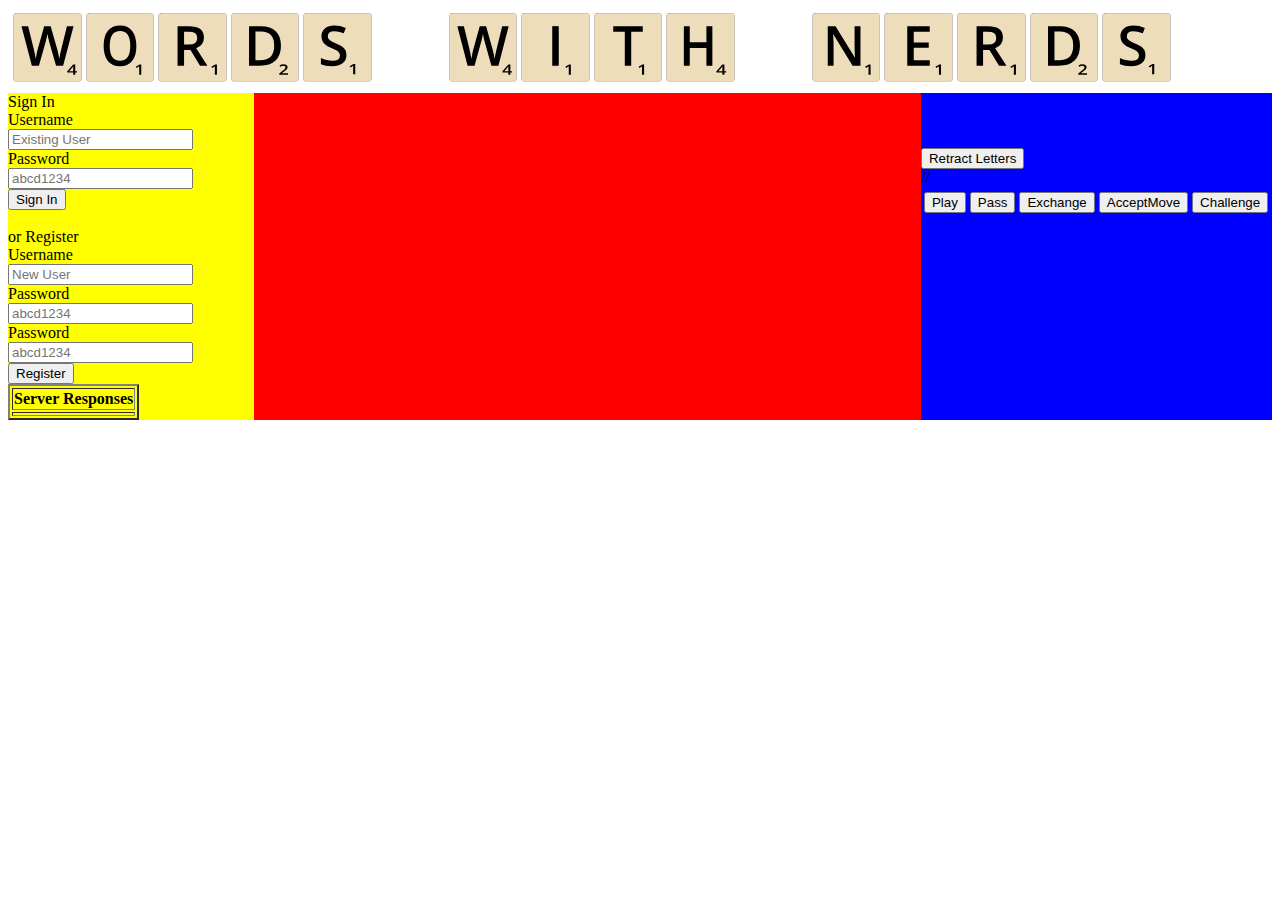
==== src/main/resources/static/index.html @ dd2e4956 "Merge pull request #40 from scrabble-cooper/scrabble4-17" ====
<!DOCTYPE html>
<html>
<head>
    <title>Words with Nerds</title>
    <link href="/webjars/bootstrap/css/bootstrap.min.css" rel="stylesheet">
    <link href="game.css" rel="stylesheet">
    <link href="common.css" rel="stylesheet">
    <script src="/webjars/jquery/jquery.min.js"></script>
    <script src="/webjars/sockjs-client/sockjs.min.js"></script>
    <script src="/webjars/stomp-websocket/stomp.min.js"></script>
    <script src="common.js"></script>
    <script src="game.js"></script>
    <link rel="icon" type="image/png" src="images/myicon.png">
</head>
<body>
<noscript><h2 style="color: #ff0000">Please enable Javascript and reload this page!</h2></noscript>

<div id="top-of-page" >
</div>
<div id="mid-page" >
    <div id="left-mid-page" >
        <div id="left-login-status">
            <form class="form-inline" id="theForm">
                <div class="form-group">
                    <label >Sign In</label>
                    <br>
                    <label for="name"> Username </label>
                    <input type="text" id="name" class="form-control" placeholder="Existing User">
                    <br>
                    <label for="password"> Password </label>
                    <input type="password" id="password" class="form-control" placeholder="abcd1234">
                    <button id="signin" class="btn btn-default" type="submit">Sign In</button>
                </div>
                <div>
                    <br>
                    <label > or Register</label>
                    <br>
                    <label for="regname"> Username</label>
                    <input type="text" id="regname" class="form-control" placeholder="New User">
                    <br>
                    <label for="regpassword1"> Password </label>
                    <input type="password" id="regpassword1" class="form-control" placeholder="abcd1234">
                    <br>
                    <label for="regpassword2"> Password </label>
                    <input type="password" id="regpassword2" class="form-control" placeholder="abcd1234">
                    <button id="register" class="btn btn-default" type="submit">Register</button>
                </div>
            </form>
        </div>
        <div id="left-current-games">
        </div>
        <div id="left-joinable">
        </div>
        <div id="left-new-game">
        </div>
        <div id="left-response">
            <table border = "2px;" id="conversation" class="table table-striped">
                <thead>
                <tr>
                    <th>Server Responses</th>
                </tr>
                </thead>
                <tbody>
                   <tr><td id="response"></td></tr>
                </tbody>
            </table>
        </div>
    </div>
    <div id="mid-mid-page" >

        <table id="board-table">
            <tbody id="board-body"></tbody>
        </table >
        <br>
    </div>
    <div id="right-mid-page">
        <div id="rack_div">
            <table id="rack">
                <tr id="rack_tr">

                </tr>
            </table>
            <button onclick =" resetRack ()" id="reset-rack_btn" class="btn btn-default" >Retract Letters</button>
        <br />
        </div>
        <div id="action_div">
            <table id="action_table">

                <tr id="action_tr">

                </tr>
                <tr>
                    <td><button onclick =" playMove  ()" id="reset-rack_btn" class="btn btn-default" >Play</button></td>
                    <td><button onclick =" passMove  ()" id="reset-rack_btn" class="btn btn-default" >Pass</button></td>
                    <td><button onclick =" xLetters  ()" id="reset-rack_btn" class="btn btn-default" >Exchange</button></td>
                    //<td><button onclick =" accept    ()" id="reset-rack_btn" class="btn btn-default" >AcceptMove</button></td>
                    <td><button onclick =" challenge ()" id="reset-rack_btn" class="btn btn-default" >Challenge</button></td>
                </tr>
            </table>

        </div>



    </div>

</div>
<div id="bottom-of-page">
</div>
<script>

    outputTitle ("Words With Nerds","top-of-page" );
    var termID        = generateString(10);
    var userName      = "";
    var userID        = -1;
    var currentGameID = -1;

    connect ();
    console.log(userName);

    var boardStr =     "               " +
                       "               " +
                       "               " +
                       "               " +
                       "               " +
                       "               " +
                       "               " +
                       "               " +
                       "               " +
                       "               " +
                       "               " +
                       "               " +
                       "               " +
                       "               " +
                       "               " ;
    /*
                     "qWAMBE         " +
                     "U              " +
                     "A              " +
                     "N              " +
                     "G              " +
                     "O              " +
                     "SH             " +
                     " OCTAVES       " +
                     " T             " +
                     " e             " +
                     " L             " +
                     "               " +
                     "               " +
                     "               " +
                     "               " ;
    */

    displayBoard(boardStr);

    var myRack = " SIGN*IN ";
    displayRack();

    // An array to store the letters placed on the board from the players rack this current turn.
    // The player may retract and exchange letters with their rack at will until they finish their turn.

    // the objects stored in the following array will be boardIndex,rackindex, letter // uppercase not a wild card lowercase wild carded letter
    var retractableLetters = [];


</script>
</body>
</html>
---- src/main/resources/static/game.css ----
#mid-page {
                  display : flex;
                  width : 100%;
                  background-color: green;

          }

#left-mid-page {
                  display : flex;
                  flex-direction: column;
                  width : 350px;
                  background-color: yellow;
                  block;
             }
#mid-mid-page {
                  display : flex;
                  width : 950px;
                  background-color: red;
              }
#right-mid-page {
                  display : flex;
                  width : 500px;
                  background-color: blue;
                  flex-direction: column;
             }

.header-image {
                    height: 75px;
                 }
#board-table  {
                 border-collapse: collapse;
}
#board-table td {
                   padding: 0px; border: solid 2px #777; height: 55px; width: 55px; vertical-align: middle; text-align: center; margin: auto;
}

#rack {
                 padding: 0px; height: 55px; width: 55px;
}
#rack td {
                 padding: 0px; border: solid 2px #777;
}
#rack img {
                 height: 50px; width: 50px; padding: 0px;
}
.triple-word    { color: white; font-size: 15px; font-weight: 900; text-align: center; vertical-align: middle; background-color: red; }
.double-word    { color: white; font-size: 15px; font-weight: 900; text-align: center; vertical-align: middle; background-color: deeppink; }
.triple-letter  { color: white; font-size: 15px; font-weight: 900; text-align: center; vertical-align: middle; background-color: blue; }
.double-letter  { color: white; font-size: 15px; font-weight: 900; text-align: center; vertical-align: middle; background-color: deepskyblue; }
.plain-score    { color: white; font-size: 15px; font-weight: 900; text-align: center; vertical-align: middle; background-color: bisque; }
.board-image    { height: 55px; width: 55px; padding: 0px; vertical-align: middle; text-align: center; margin: auto; }
.board-wild-img { height: 45px; width: 45px; padding: 0px; vertical-align: middle; text-align: center; margin: auto; }
.board-wild-td  { padding: 0px; border: solid 2px #777; height: 55px; width: 55px; background-color: lightgreen; vertical-align: middle; text-align: center; margin: auto;}

.highlight-game  {  background-color: DarkKhaki; }
---- src/main/resources/static/common.css ----
.title-image { height: 75px; }
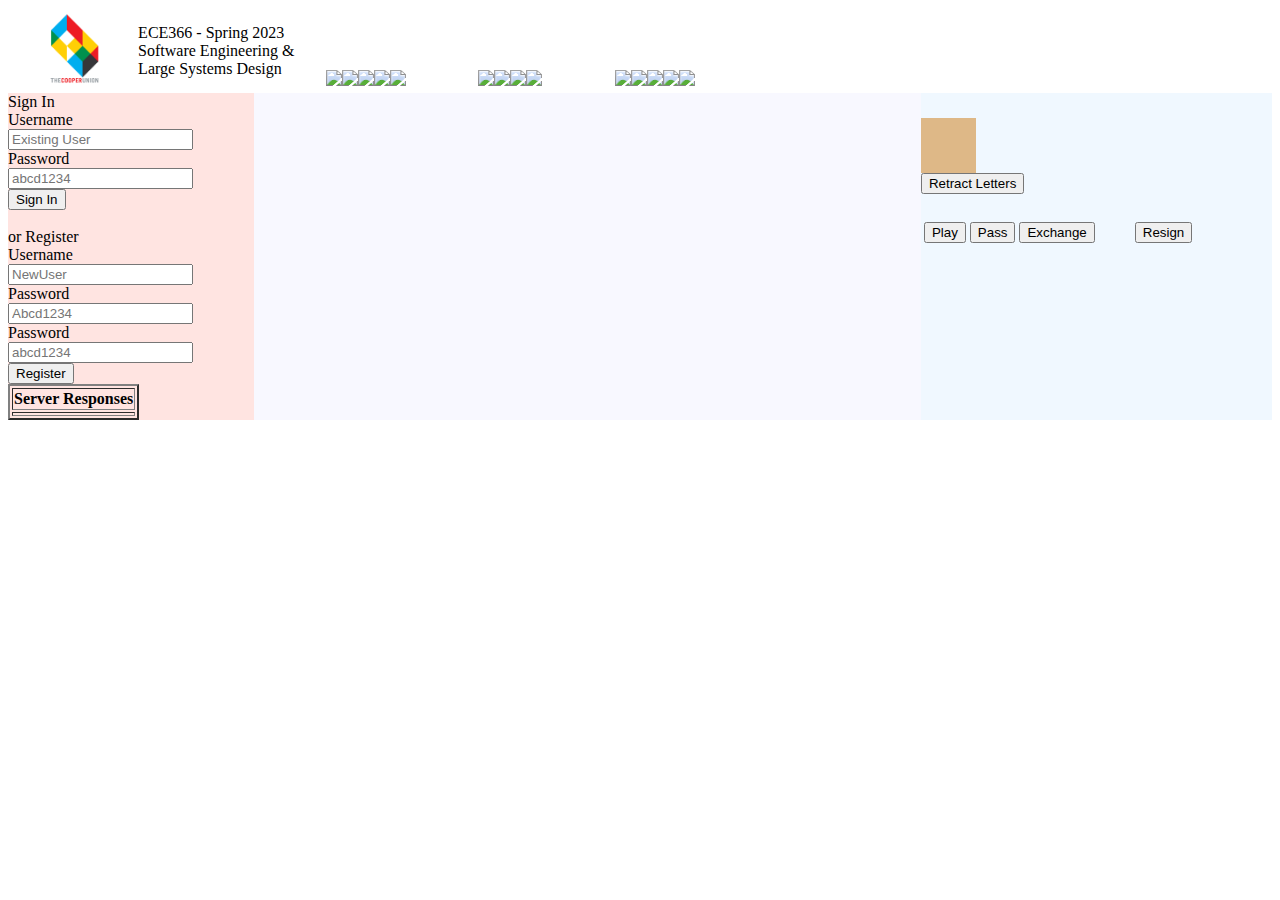
==== commit 23b4aa2a: "Add files via upload" ====
--- a/src/main/resources/static/index.html
+++ b/src/main/resources/static/index.html
@@ -9,7 +9,8 @@
     <script src="/webjars/sockjs-client/sockjs.min.js"></script>
     <script src="/webjars/stomp-websocket/stomp.min.js"></script>
     <script src="common.js"></script>
-    <script src="game.js"></script>
+    <script src="board.js"></script>
+    <script src="rack.js"></script>
     <link rel="icon" type="image/png" src="images/myicon.png">
 </head>
 <body>
@@ -25,10 +26,12 @@
                     <label >Sign In</label>
                     <br>
                     <label for="name"> Username </label>
-                    <input type="text" id="name" class="form-control" placeholder="Existing User">
+                    <input type="text" id="name" class="form-control" placeholder="Existing User"
+                           title="Must contain between 4 and 10 alphabetic characters. No spaces">
                     <br>
                     <label for="password"> Password </label>
-                    <input type="password" id="password" class="form-control" placeholder="abcd1234">
+                    <input type="password" id="password" class="form-control" placeholder="abcd1234"
+                           title="Must contain at least one number and one uppercase and lowercase letter, and 6 to 10 characters. No spaces">
                     <button id="signin" class="btn btn-default" type="submit">Sign In</button>
                 </div>
                 <div>
@@ -36,13 +39,16 @@
                     <label > or Register</label>
                     <br>
                     <label for="regname"> Username</label>
-                    <input type="text" id="regname" class="form-control" placeholder="New User">
+                    <input type="text" id="regname" class="form-control" placeholder="NewUser"
+                           title="Must contain between 4 and 10 Alphabetic characters. No spaces">
                     <br>
                     <label for="regpassword1"> Password </label>
-                    <input type="password" id="regpassword1" class="form-control" placeholder="abcd1234">
+                    <input type="password" id="regpassword1" class="form-control" placeholder="Abcd1234"
+                           title="Must contain at least one number and one uppercase and lowercase letter, and 6 to 10 characters. No spaces">
                     <br>
                     <label for="regpassword2"> Password </label>
-                    <input type="password" id="regpassword2" class="form-control" placeholder="abcd1234">
+                    <input type="password" id="regpassword2" class="form-control" placeholder="abcd1234"
+                           title="Must contain at least one number and one uppercase and lowercase letter, and 6 to 10 characters. No spaces">
                     <button id="register" class="btn btn-default" type="submit">Register</button>
                 </div>
             </form>
@@ -74,6 +80,19 @@
         <br>
     </div>
     <div id="right-mid-page">
+
+        <div id="player_score_div">
+            <div id="player_one_score">
+
+            </div>
+            <div id="game_round">
+
+            </div>
+            <div id="player_two_score" >
+
+            </div>
+
+        </div>
         <div id="rack_div">
             <table id="rack">
                 <tr id="rack_tr">
@@ -81,80 +100,88 @@
                 </tr>
             </table>
             <button onclick =" resetRack ()" id="reset-rack_btn" class="btn btn-default" >Retract Letters</button>
+
         <br />
         </div>
         <div id="action_div">
             <table id="action_table">
 
                 <tr id="action_tr">
+                    <td><button onclick ="movePlay      ()" id="move-play-btn" class="btn btn-default" >Play</button></td>
+                    <td><button onclick ="movePass      ()" id="move-pass-btn" class="btn btn-default" >Pass</button></td>
+                    <td><button onclick ="moveExchange  ()" id="move-exchange-btn" class="btn btn-default" >Exchange</button></td>
+                    <td>&nbsp;&nbsp;&nbsp;&nbsp;&nbsp;&nbsp;&nbsp;&nbsp;</td>
+                    <td><button onclick ="Resign    ()" id="resign-btn" class="btn btn-default" >Resign</button></td>
+                </tr>
+            </table>
 
-                </tr>
-                <tr>
-                    <td><button onclick =" playMove  ()" id="reset-rack_btn" class="btn btn-default" >Play</button></td>
-                    <td><button onclick =" passMove  ()" id="reset-rack_btn" class="btn btn-default" >Pass</button></td>
-                    <td><button onclick =" xLetters  ()" id="reset-rack_btn" class="btn btn-default" >Exchange</button></td>
-                    //<td><button onclick =" accept    ()" id="reset-rack_btn" class="btn btn-default" >AcceptMove</button></td>
-                    <td><button onclick =" challenge ()" id="reset-rack_btn" class="btn btn-default" >Challenge</button></td>
-                </tr>
+        </div>
+        <div id="letters_div">
+        </div>
+        <div id="last_move_div">
+        </div>
+        <div id="challenge_div">
+            <div id="score_div">
+               <table id="score_tbody">
+
+               </table>
+            </div>
+            <div id="challenge_btn_div">
+                <table id="challenge_table">
+
+                    <tr id="challenge_tr">
+                        <td id="challenge_text"></td>
+                        <td>&nbsp;&nbsp;&nbsp;<button onclick ="accept    ()" id="accept-btn" class="btn btn-default" >No Challenge</button>&nbsp;</td>
+                        <td>&nbsp;&nbsp;&nbsp;<button onclick ="challenge ()" id="challenge-btn" class="btn btn-default" >Challenge</button></td>
+                    </tr>
+                </table>
+            </div>
+        </div>
+        <div id="word_response_div">
+            <table id="word_response_table">
+
             </table>
 
         </div>
 
 
-
     </div>
-
 </div>
 <div id="bottom-of-page">
 </div>
+
 <script>
-
+    const droponabletd = document.querySelector('#droptemplate');
     outputTitle ("Words With Nerds","top-of-page" );
     var termID        = generateString(10);
     var userName      = "";
     var userID        = -1;
     var currentGameID = -1;
+    var dragFromID    = 0;
+
+    // The currentGame  object contains
+    // game_id  p1_iD p2_iD p1_username p2_username p1_score p2_score letters_left current_round p1_hand p2_hand winner board players_turn_id
+    // lastplay playedby challengecount passcount
+
+    hideChallengeDiv ();
+
+    disableActionButtons ();
+
+    var currentGame   = null;
+
+    let bNode = document.getElementById('board-body');
+
+    var mt = new board (bNode, 15, 225, scrabbleBk)
 
     connect ();
-    console.log(userName);
 
-    var boardStr =     "               " +
-                       "               " +
-                       "               " +
-                       "               " +
-                       "               " +
-                       "               " +
-                       "               " +
-                       "               " +
-                       "               " +
-                       "               " +
-                       "               " +
-                       "               " +
-                       "               " +
-                       "               " +
-                       "               " ;
-    /*
-                     "qWAMBE         " +
-                     "U              " +
-                     "A              " +
-                     "N              " +
-                     "G              " +
-                     "O              " +
-                     "SH             " +
-                     " OCTAVES       " +
-                     " T             " +
-                     " e             " +
-                     " L             " +
-                     "               " +
-                     "               " +
-                     "               " +
-                     "               " ;
-    */
+    mt.appendBoard(blankStart, blankStart, blankStart);
 
-    displayBoard(boardStr);
+    var myExchange = "         ";
+    var myRack =     " SIGN*IN ";
+    displayRack();
 
-    var myRack = " SIGN*IN ";
-    displayRack();
+    var myListOfGameIDs = [];
 
     // An array to store the letters placed on the board from the players rack this current turn.
     // The player may retract and exchange letters with their rack at will until they finish their turn.
--- a/src/main/resources/static/game.css
+++ b/src/main/resources/static/game.css
@@ -1,7 +1,7 @@
 #mid-page {
                   display : flex;
                   width : 100%;
-                  background-color: green;
+                  background-color: GhostWhite;
 
           }
 
@@ -9,47 +9,99 @@
                   display : flex;
                   flex-direction: column;
                   width : 350px;
-                  background-color: yellow;
+                  background-color: mistyrose;
                   block;
              }
 #mid-mid-page {
                   display : flex;
                   width : 950px;
-                  background-color: red;
               }
 #right-mid-page {
                   display : flex;
                   width : 500px;
-                  background-color: blue;
+                  background-color: aliceblue;
                   flex-direction: column;
              }
 
-.header-image {
-                    height: 75px;
-                 }
-#board-table  {
-                 border-collapse: collapse;
+
+
+#action_div    { margin-top: 25px; }
+#letters_div   { margin-top: 25px;  color: blue; font-size: 20px; font-weight: 900; text-align: left; display: float-inline;}
+
+.show_challenge_div { margin-top: 25px; background-color: mistyrose; color: black; font-size: 20px; font-weight: 400; text-align: left; display: flex; flex-direction: column;}
+
+#word_response_div  { margin-top: 25px; background-color: yellow; color: black; font-size: 20px; font-weight: 400; text-align: left; display: flex; flex-direction: column;}
+
+.hide_challenge_div { margin-top: 25px; background-color: olive; display: none;}
+
+.challenge_btn_div { margin-top: 25px; background-color: olive; display: flex; }
+
+.hide_challenge_btn_div { margin-top: 25px; background-color: olive; display: none;}
+.hide_challenge_btn     { display: none;}
+
+#score_div     {  }
+#rack_div      {  }
+
+#player_score_div { display : flex; flex-direction: row; margin-bottom: 25px; }
+
+#player_one_score  { color: indigo;     font-size: 25px; font-weight: 900; text-align: left;   vertical-align: middle; width: 34%;}
+#player_two_score  { color: darkgreen;  font-size: 25px; font-weight: 900; text-align: right;  vertical-align: middle; width: 32%;}
+#game_round        { color: black;      font-size: 25px; font-weight: 900; text-align: center; vertical-align: middle; margin: auto; }
+.player_signed_in  { color: black;      font-size: 25px; font-weight: 400; text-align: left; vertical-align: middle; }
+.player_name       { color: blue;       font-size: 25px; font-weight: 900; text-align: left; vertical-align: middle; }
+
+
+#letters_div meter { width: 90%; height: 30px;   }
+
+.header-image { height: 75px; }
+#board-table  { border-collapse: collapse; }
+#board-table tr { /*
+                   padding: 0px; border: solid 2px #777; height: 55px; width: 55px; vertical-align: middle; text-align: center; margin: auto;
+                  */
 }
 #board-table td {
                    padding: 0px; border: solid 2px #777; height: 55px; width: 55px; vertical-align: middle; text-align: center; margin: auto;
 }
 
-#rack {
-                 padding: 0px; height: 55px; width: 55px;
-}
-#rack td {
+#rack { padding: 0px; height: 55px; width: 55px; background-color: burlywood; }
+#rackdd td {
                  padding: 0px; border: solid 2px #777;
 }
-#rack img {
-                 height: 50px; width: 50px; padding: 0px;
+#rack img { height: 55px; width: 55px; padding: 0px; vertical-align: middle; text-align: center; margin: auto;}
+#rack td { position : relative; padding: 0px; border: solid 2px #777;
 }
+
+.rackexchangemarker { position : absolute; color: red; font-size: 20px; font-weight: 900; top:-2px; left:4px; margin: 0px; padding: 0px; }
+/*
+.rackexchangemarker { writing-mode: vertical-rl; position : absolute; color: red; font-size: 10px; font-weight: 900; text-align: center; top:15px; background-color: none; padding: 0px; }
+*/
+
+#unseen { visibility: collapse; }
+
+
+.scored-line    { color: black; font-size: 25px; font-weight: 400; text-align: center; vertical-align: middle; }
+
+.challenge_text { color: black; font-size: 20px; font-weight: 400; text-align: left; }
+
 .triple-word    { color: white; font-size: 15px; font-weight: 900; text-align: center; vertical-align: middle; background-color: red; }
 .double-word    { color: white; font-size: 15px; font-weight: 900; text-align: center; vertical-align: middle; background-color: deeppink; }
 .triple-letter  { color: white; font-size: 15px; font-weight: 900; text-align: center; vertical-align: middle; background-color: blue; }
 .double-letter  { color: white; font-size: 15px; font-weight: 900; text-align: center; vertical-align: middle; background-color: deepskyblue; }
 .plain-score    { color: white; font-size: 15px; font-weight: 900; text-align: center; vertical-align: middle; background-color: bisque; }
 .board-image    { height: 55px; width: 55px; padding: 0px; vertical-align: middle; text-align: center; margin: auto; }
-.board-wild-img { height: 45px; width: 45px; padding: 0px; vertical-align: middle; text-align: center; margin: auto; }
-.board-wild-td  { padding: 0px; border: solid 2px #777; height: 55px; width: 55px; background-color: lightgreen; vertical-align: middle; text-align: center; margin: auto;}
+.board-wild-img { height: 55px; width: 55px; padding: 0px; vertical-align: middle; text-align: center; margin: auto; }
+.board-wild-td  { height: 55px; width: 55px; padding: 0px; vertical-align: middle; text-align: center; margin: auto;}
+
+.player-one     { vertical-align: middle; background-color: indigo; }
+.player-two     { vertical-align: middle; background-color: darkgreen; }
+.player-unknown { vertical-align: middle; background-color: darkred; }
+.last-play      { vertical-align: middle; background-color: crimson; }
+.retractable    { vertical-align: middle; background-color: yellow; }
+
+.played_word    { font-size: 20px; text-align: right; font-weight: 900; color: crimson; padding-right: 25px;}
+.played_points  { font-size: 20px; text-align: right; font-weight: 400; }
+.played_multiplier { font-size: 20px; text-align: right; font-weight: 400; padding-right: 25px;}
+.played_score   { font-size: 20px; text-align: right; font-weight: 400; padding-right: 25px;}
+.played_comment { font-size: 20px; text-align: left; font-weight: 400; color: crimson; }
 
 .highlight-game  {  background-color: DarkKhaki; }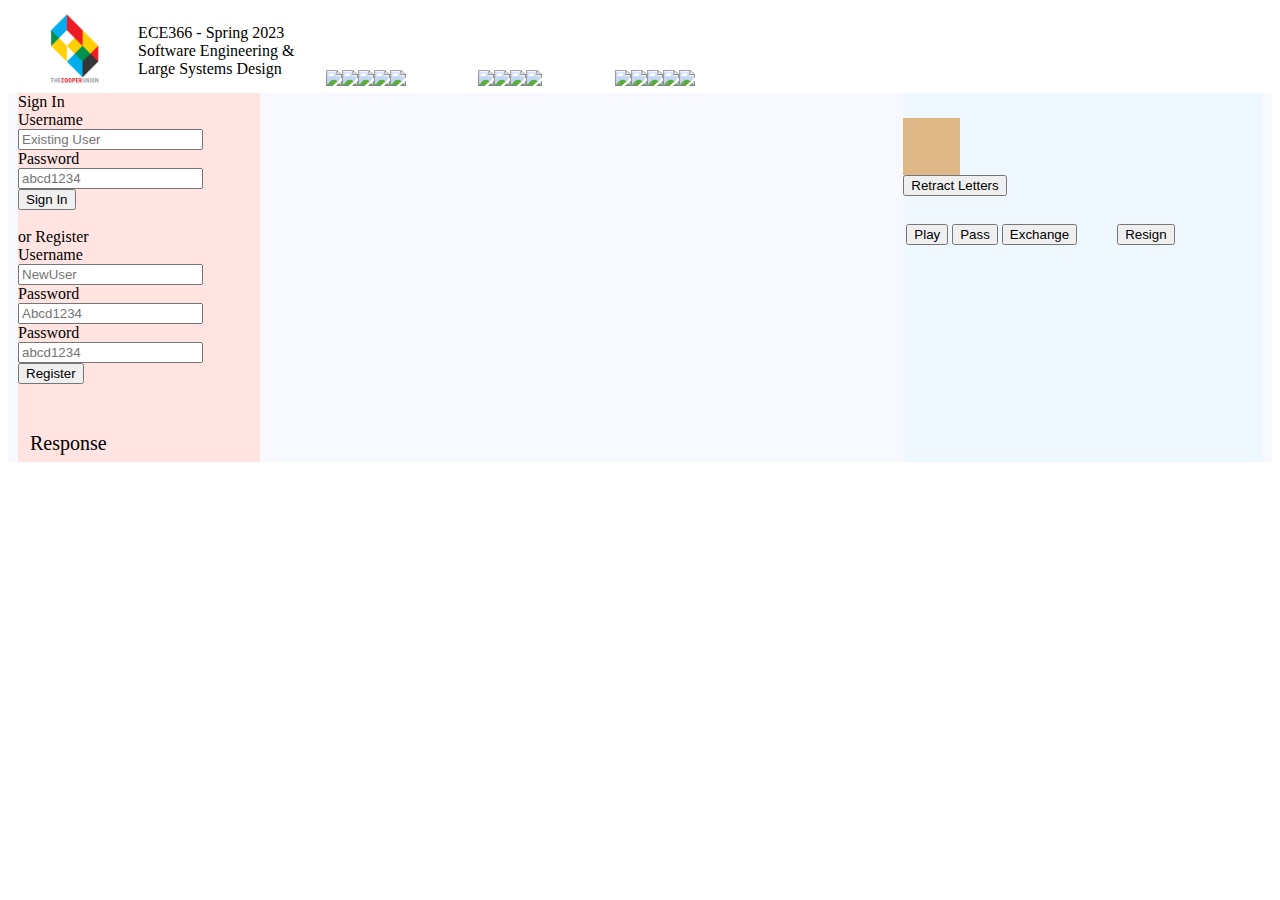
==== commit db7a255f: "Add files via upload" ====
--- a/src/main/resources/static/index.html
+++ b/src/main/resources/static/index.html
@@ -27,11 +27,11 @@
                     <br>
                     <label for="name"> Username </label>
                     <input type="text" id="name" class="form-control" placeholder="Existing User"
-                           title="Must contain between 4 and 10 alphabetic characters. No spaces">
+                           title="Must be alphanumeric. 4 to 8 characters inclusive. No spaces. Leading and trailing spaces will be trimmed">
                     <br>
                     <label for="password"> Password </label>
                     <input type="password" id="password" class="form-control" placeholder="abcd1234"
-                           title="Must contain at least one number and one uppercase and lowercase letter, and 6 to 10 characters. No spaces">
+                           title="Must be alphanumeric. 6 or more characters. No spaces. Leading and trailing spaces will be trimmed">
                     <button id="signin" class="btn btn-default" type="submit">Sign In</button>
                 </div>
                 <div>
@@ -40,15 +40,15 @@
                     <br>
                     <label for="regname"> Username</label>
                     <input type="text" id="regname" class="form-control" placeholder="NewUser"
-                           title="Must contain between 4 and 10 Alphabetic characters. No spaces">
+                           title="Must be alphanumeric. 4 to 8 characters inclusive. No spaces. Leading and trailing spaces will be trimmed">
                     <br>
                     <label for="regpassword1"> Password </label>
                     <input type="password" id="regpassword1" class="form-control" placeholder="Abcd1234"
-                           title="Must contain at least one number and one uppercase and lowercase letter, and 6 to 10 characters. No spaces">
+                           title="Must be alphanumeric. 6 or more characters. No spaces. Leading and trailing spaces will be trimmed">
                     <br>
                     <label for="regpassword2"> Password </label>
                     <input type="password" id="regpassword2" class="form-control" placeholder="abcd1234"
-                           title="Must contain at least one number and one uppercase and lowercase letter, and 6 to 10 characters. No spaces">
+                           title="Must be alphanumeric. 6 or more characters. No spaces. Leading and trailing spaces will be trimmed">
                     <button id="register" class="btn btn-default" type="submit">Register</button>
                 </div>
             </form>
@@ -57,13 +57,15 @@
         </div>
         <div id="left-joinable">
         </div>
+        <div id="left-old-games">
+        </div>
         <div id="left-new-game">
         </div>
         <div id="left-response">
-            <table border = "2px;" id="conversation" class="table table-striped">
+            <table  id="conversation" class="table table-striped">
                 <thead>
                 <tr>
-                    <th>Server Responses</th>
+                    <th>Response</th>
                 </tr>
                 </thead>
                 <tbody>
@@ -80,7 +82,9 @@
         <br>
     </div>
     <div id="right-mid-page">
-
+        <div id="winner_loser_div">
+
+        </div >
         <div id="player_score_div">
             <div id="player_one_score">
 
@@ -111,12 +115,17 @@
                     <td><button onclick ="movePass      ()" id="move-pass-btn" class="btn btn-default" >Pass</button></td>
                     <td><button onclick ="moveExchange  ()" id="move-exchange-btn" class="btn btn-default" >Exchange</button></td>
                     <td>&nbsp;&nbsp;&nbsp;&nbsp;&nbsp;&nbsp;&nbsp;&nbsp;</td>
-                    <td><button onclick ="Resign    ()" id="resign-btn" class="btn btn-default" >Resign</button></td>
+                    <td><button onclick ="moveResign    ()" id="resign-btn" class="btn btn-default" >Resign</button></td>
                 </tr>
             </table>
 
         </div>
         <div id="letters_div">
+        </div>
+        <div id="play_log_div">
+            <table id="play_log_table">
+
+            </table>
         </div>
         <div id="last_move_div">
         </div>
--- a/src/main/resources/static/game.css
+++ b/src/main/resources/static/game.css
@@ -1,3 +1,7 @@
+#left-response     { width; 90%;}
+#left-response  th {font-size: 20px; text-align: left; font-weight: 200; color: black; padding-left: 10px;}
+#left-response  td {font-size: 20px; text-align: left; font-weight: 400; color: red; padding-left: 10px;}
+
 #mid-page {
                   display : flex;
                   width : 100%;
@@ -5,22 +9,47 @@
 
           }
 
+input[type=radio] { width: 20px; height: 20px; }
+
+
 #left-mid-page {
                   display : flex;
                   flex-direction: column;
                   width : 350px;
                   background-color: mistyrose;
                   block;
+                  margin-left: 10px;
+                  margin-right: 25px;
              }
+
+.nogames               {font-size: 20px; text-align: left; font-weight: 400; color: black; padding-left: 5px;}
+
+#left-current-games { margin-top: 15px; max-height: 175px; overflow-y: auto; }
+#left-old-games     { margin-top: 15px; max-height: 450px; overflow-y: auto; }
+#left-joinable      { margin-top: 15px; }
+#left-new-games     { margin-top: 15px; }
+
+#left-current-games th {font-size: 20px; text-align: center; font-weight: 200; color: black; padding-right: 10px; padding-left: 5px;}
+#left-current-games td {font-size: 20px; text-align: center; font-weight: 400; color: black; padding-right: 5px;}
+
+#left-old-games th {font-size: 20px; text-align: center; font-weight: 200; color: black; padding-right: 10px; padding-left: 5px;}
+#left-old-games td {font-size: 20px; text-align: center; font-weight: 400; color: black; padding-right: 5px;}
+
+#left-joinable  th {font-size: 20px; text-align: center; font-weight: 200; color: black; padding-right: 10px; padding-left: 5px;}
+#left-joinable  td {font-size: 20px; text-align: center; font-weight: 400; color: black; padding-right: 5px;}
+
 #mid-mid-page {
                   display : flex;
-                  width : 950px;
+                  width : 885px;
+                  margin-right: 5px;
               }
 #right-mid-page {
                   display : flex;
-                  width : 500px;
+                  width : 518px;
                   background-color: aliceblue;
                   flex-direction: column;
+                  margin-right: 10px;
+
              }
 
 
@@ -30,28 +59,36 @@
 
 .show_challenge_div { margin-top: 25px; background-color: mistyrose; color: black; font-size: 20px; font-weight: 400; text-align: left; display: flex; flex-direction: column;}
 
-#word_response_div  { margin-top: 25px; background-color: yellow; color: black; font-size: 20px; font-weight: 400; text-align: left; display: flex; flex-direction: column;}
+#word_response_div  { margin-top: 25px; background-color: lemonchiffon; color: black; font-size: 20px; font-weight: 400; text-align: left; vertical-align: top; display: flex; flex-direction: column;}
 
 .hide_challenge_div { margin-top: 25px; background-color: olive; display: none;}
 
-.challenge_btn_div { margin-top: 25px; background-color: olive; display: flex; }
+#challenge_btn_div {  background-color: mistyrose; display: flex; border: none; }
+#challenge_btn_div table tr td {  border: none; }
 
-.hide_challenge_btn_div { margin-top: 25px; background-color: olive; display: none;}
+#hide_challenge_btn_div { background-color: olive; display: none;}
 .hide_challenge_btn     { display: none;}
 
 #score_div     {  }
 #rack_div      {  }
+#highLightMe   {  }
+
+.first_chall   { color: blue; font-weight: 900;}
+.second_chall  { color: red;  font-weight: 900; font-size: 20 px;}
 
 #player_score_div { display : flex; flex-direction: row; margin-bottom: 25px; }
 
-#player_one_score  { color: indigo;     font-size: 25px; font-weight: 900; text-align: left;   vertical-align: middle; width: 34%;}
-#player_two_score  { color: darkgreen;  font-size: 25px; font-weight: 900; text-align: right;  vertical-align: middle; width: 32%;}
+#player_one_score  { color: indigo;     font-size: 25px; font-weight: 900; text-align: left;   vertical-align: middle; width: 44%;}
+#player_two_score  { color: darkgreen;  font-size: 25px; font-weight: 900; text-align: right;  vertical-align: middle; width: 44%;}
 #game_round        { color: black;      font-size: 25px; font-weight: 900; text-align: center; vertical-align: middle; margin: auto; }
 .player_signed_in  { color: black;      font-size: 25px; font-weight: 400; text-align: left; vertical-align: middle; }
 .player_name       { color: blue;       font-size: 25px; font-weight: 900; text-align: left; vertical-align: middle; }
 
+#play_log_div { margin-top: 25px; color: lightslategrey; font-size: 20px; font-weight: 900; max-height: 450px; overflow-y: auto;
+                text-align: left; display: flex; flex-direction: column;}
+.challenged_pts  { color: blue; }
 
-#letters_div meter { width: 90%; height: 30px;   }
+#letters_div meter { width: 90%; height: 30px;  vertical-align: middle; }
 
 .header-image { height: 75px; }
 #board-table  { border-collapse: collapse; }
@@ -60,10 +97,10 @@
                   */
 }
 #board-table td {
-                   padding: 0px; border: solid 2px #777; height: 55px; width: 55px; vertical-align: middle; text-align: center; margin: auto;
+                   padding: 0px; border: solid 2px #777; height: 57px; width: 57px; vertical-align: middle; text-align: center; margin: auto;
 }
 
-#rack { padding: 0px; height: 55px; width: 55px; background-color: burlywood; }
+#rack { padding: 0px; height: 57px; width: 57px; background-color: burlywood; }
 #rackdd td {
                  padding: 0px; border: solid 2px #777;
 }
@@ -72,16 +109,13 @@
 }
 
 .rackexchangemarker { position : absolute; color: red; font-size: 20px; font-weight: 900; top:-2px; left:4px; margin: 0px; padding: 0px; }
-/*
-.rackexchangemarker { writing-mode: vertical-rl; position : absolute; color: red; font-size: 10px; font-weight: 900; text-align: center; top:15px; background-color: none; padding: 0px; }
-*/
 
 #unseen { visibility: collapse; }
 
 
 .scored-line    { color: black; font-size: 25px; font-weight: 400; text-align: center; vertical-align: middle; }
 
-.challenge_text { color: black; font-size: 20px; font-weight: 400; text-align: left; }
+#challenge_text { color: black; font-size: 20px; font-weight: 400; text-align: left; }
 
 .triple-word    { color: white; font-size: 15px; font-weight: 900; text-align: center; vertical-align: middle; background-color: red; }
 .double-word    { color: white; font-size: 15px; font-weight: 900; text-align: center; vertical-align: middle; background-color: deeppink; }
@@ -91,6 +125,8 @@
 .board-image    { height: 55px; width: 55px; padding: 0px; vertical-align: middle; text-align: center; margin: auto; }
 .board-wild-img { height: 55px; width: 55px; padding: 0px; vertical-align: middle; text-align: center; margin: auto; }
 .board-wild-td  { height: 55px; width: 55px; padding: 0px; vertical-align: middle; text-align: center; margin: auto;}
+
+#winner_loser_div { font-size: 30px; text-align: center; font-weight: 900; color: blue; }
 
 .player-one     { vertical-align: middle; background-color: indigo; }
 .player-two     { vertical-align: middle; background-color: darkgreen; }
